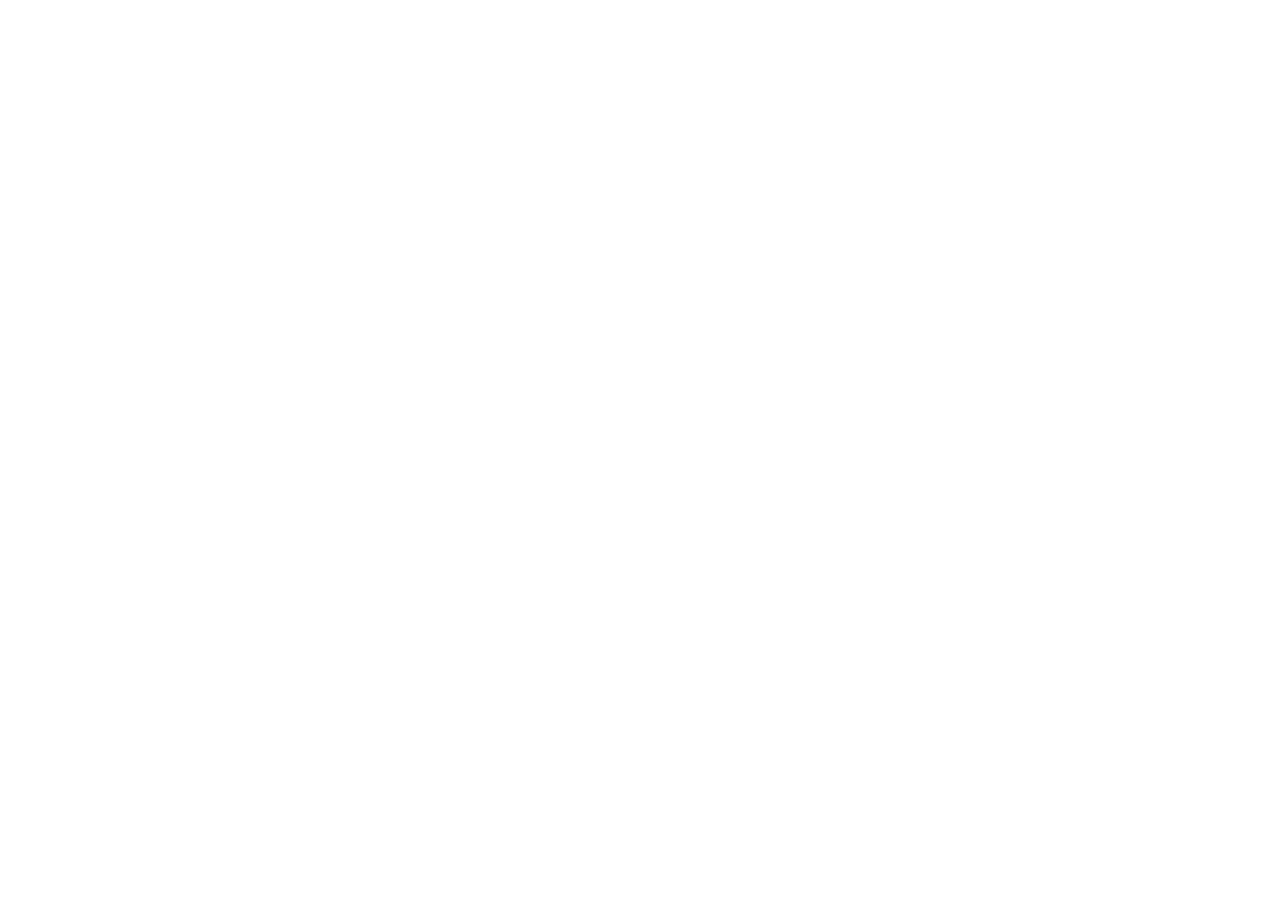
==== src/popup/index.html @ 23726c38 "Created the dir structure and the files" ====
<!DOCTYPE html>
<html lang="en">
	<head>
		<meta charset="UTF-8" />
		<meta name="viewport" content="width=device-width, initial-scale=1.0" />
		<title>Scroll and scrape</title>

		<script src="./popup.js" type="module" defer></script>
	</head>
	<body></body>
</html>
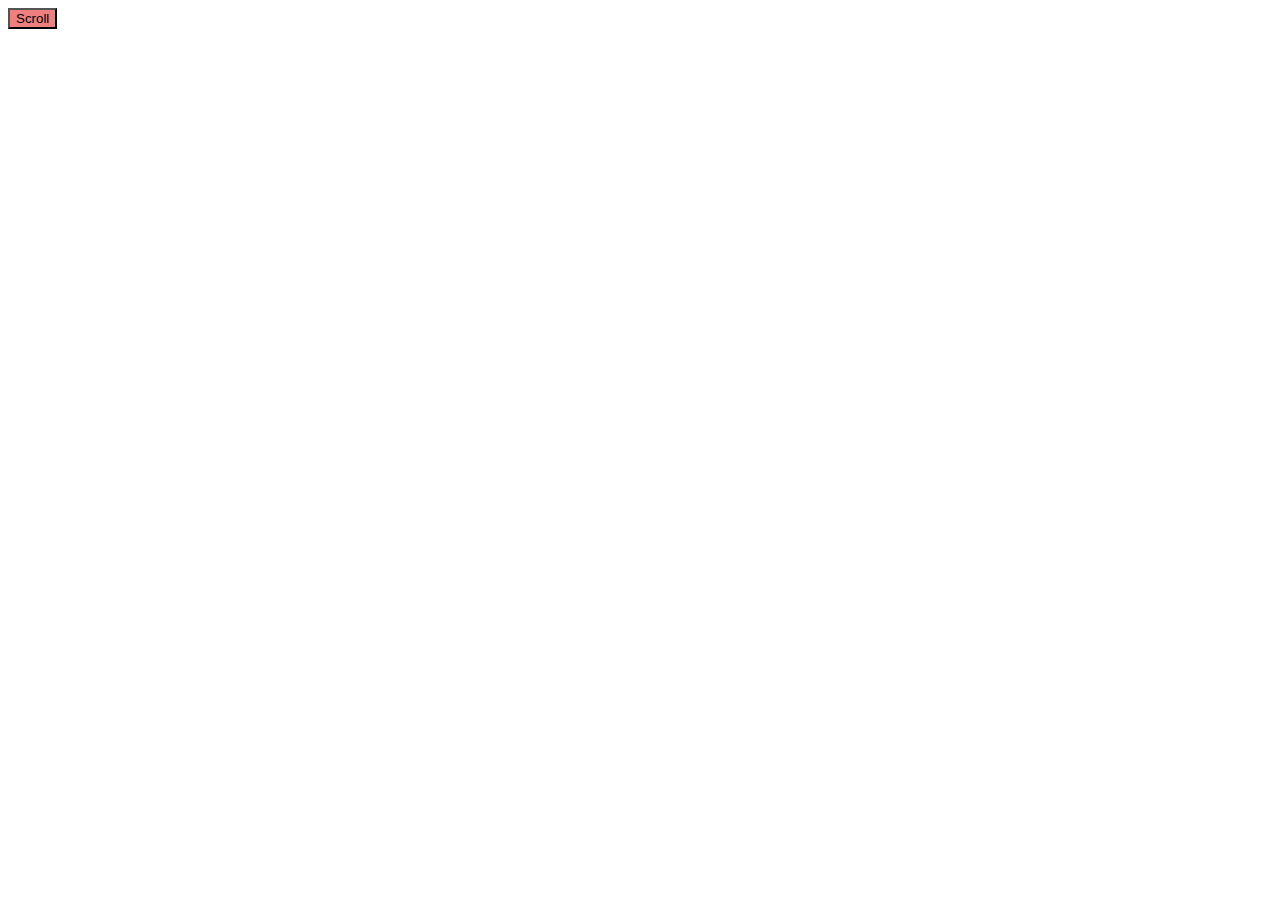
==== commit 9bc8f033: "Forgot to also add the html for the css import" ====
--- a/src/popup/index.html
+++ b/src/popup/index.html
@@ -5,7 +5,10 @@
 		<meta name="viewport" content="width=device-width, initial-scale=1.0" />
 		<title>Scroll and scrape</title>
 
+		<link rel="stylesheet" href="./popup.css" />
 		<script src="./popup.js" type="module" defer></script>
 	</head>
-	<body></body>
+	<body>
+		<button type="button" name="scroll" value="n">Scroll</button>
+	</body>
 </html>
--- a/src/popup/popup.css
+++ b/src/popup/popup.css
@@ -0,0 +1,8 @@
+button[name='scroll'][value='y'] {
+	background: royalblue;
+	color: white;
+}
+
+button[name='scroll'][value='n'] {
+	background: lightcoral;
+}
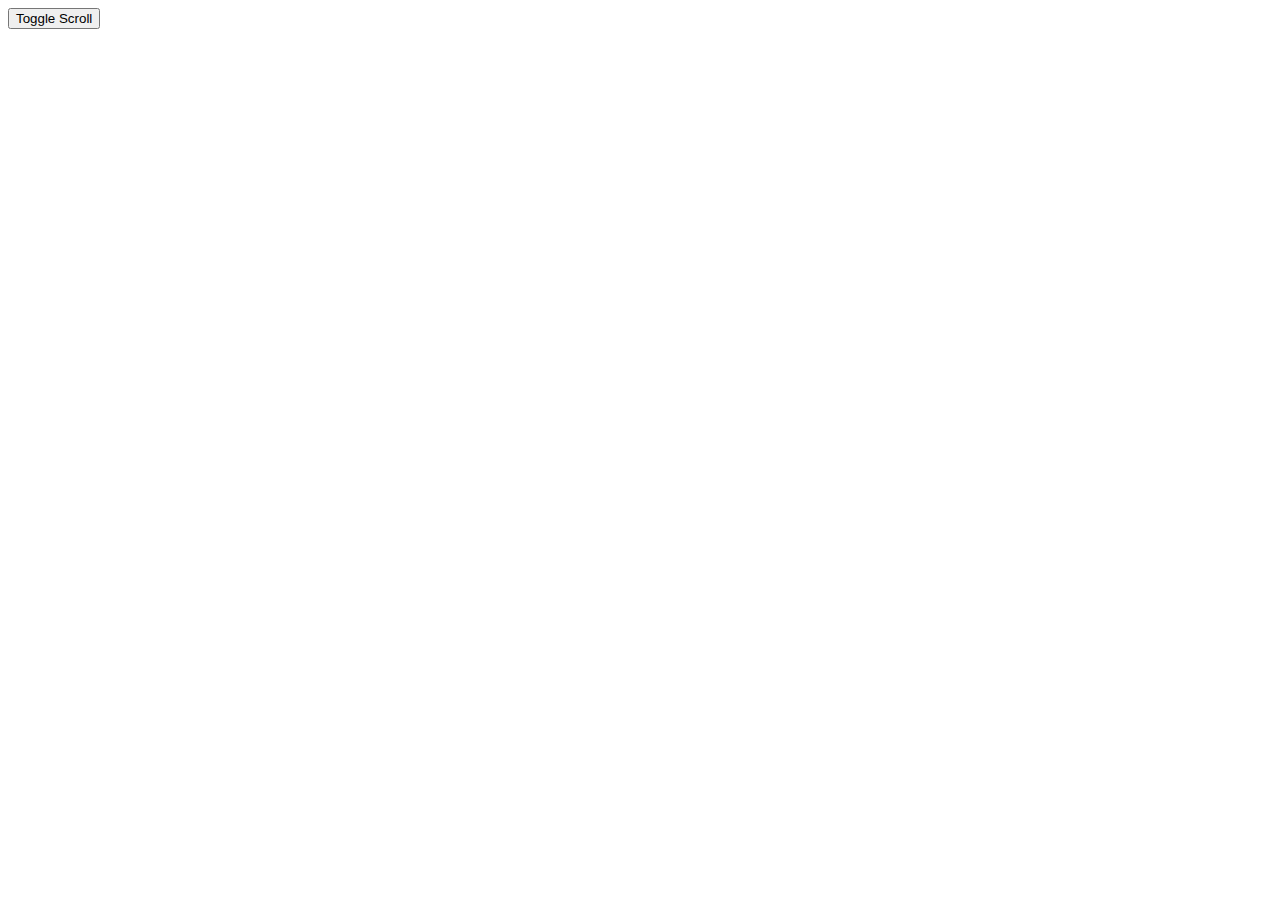
==== commit ac5d2bc7: "Changed the behavior of the scroll button from popup to toggle scroll" ====
--- a/src/popup/index.html
+++ b/src/popup/index.html
@@ -9,6 +9,6 @@
 		<script src="./popup.js" type="module" defer></script>
 	</head>
 	<body>
-		<button type="button" name="scroll" value="n">Scroll</button>
+		<button type="button" name="toggle-scroll">Toggle Scroll</button>
 	</body>
 </html>
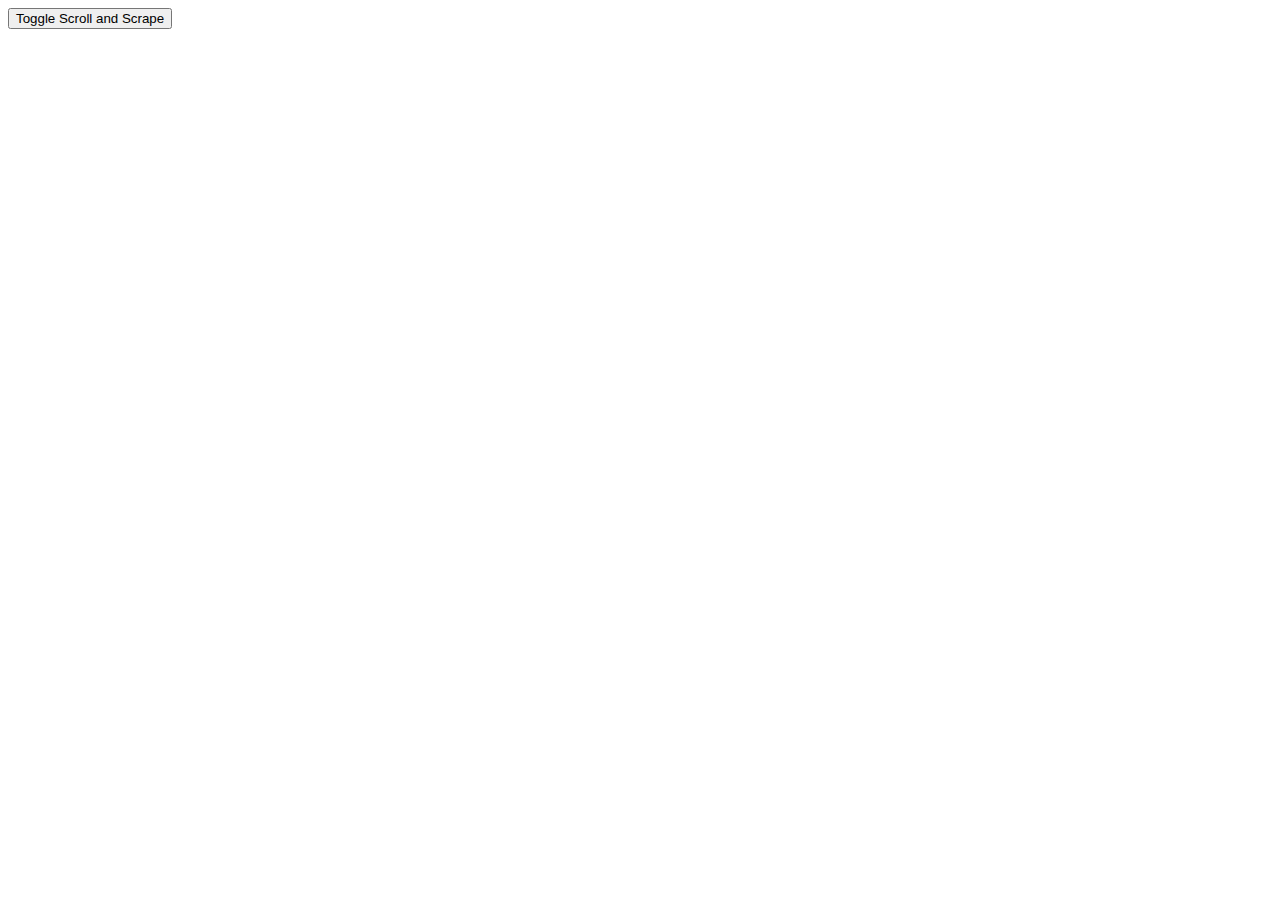
==== commit 665028a9: "First iteration of scroll-and-scrape" ====
--- a/src/popup/index.html
+++ b/src/popup/index.html
@@ -9,6 +9,6 @@
 		<script src="./popup.js" type="module" defer></script>
 	</head>
 	<body>
-		<button type="button" name="toggle-scroll">Toggle Scroll</button>
+		<button type="button" name="toggle-scroll-and-scrape">Toggle Scroll and Scrape</button>
 	</body>
 </html>
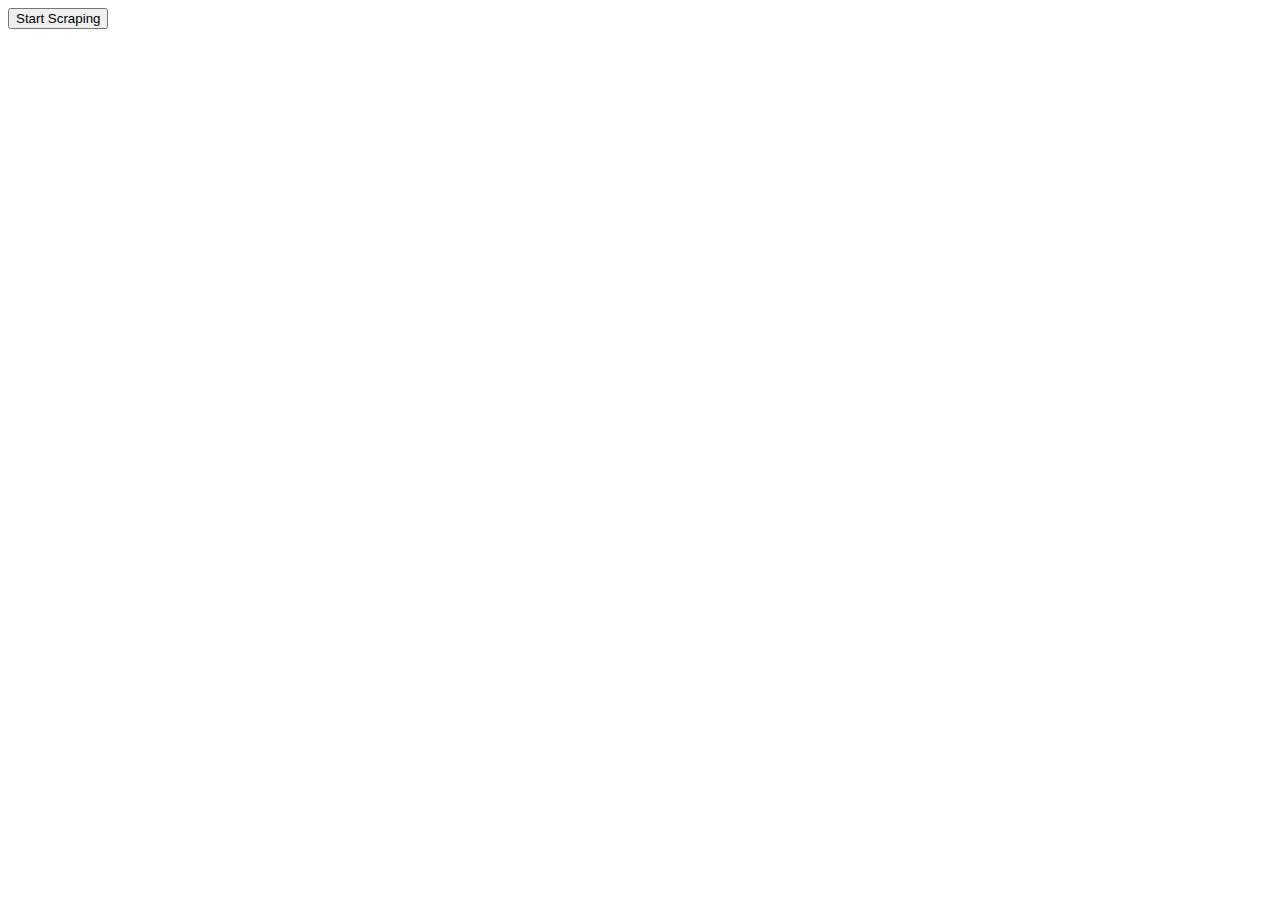
==== commit 28612055: "Changed a lot, still not finished, but going to these days :)" ====
--- a/src/popup/index.html
+++ b/src/popup/index.html
@@ -9,6 +9,6 @@
 		<script src="./popup.js" type="module" defer></script>
 	</head>
 	<body>
-		<button type="button" name="toggle-scroll-and-scrape">Toggle Scroll and Scrape</button>
+		<button type="button" name="scroll-and-scrape">Start Scraping</button>
 	</body>
 </html>
